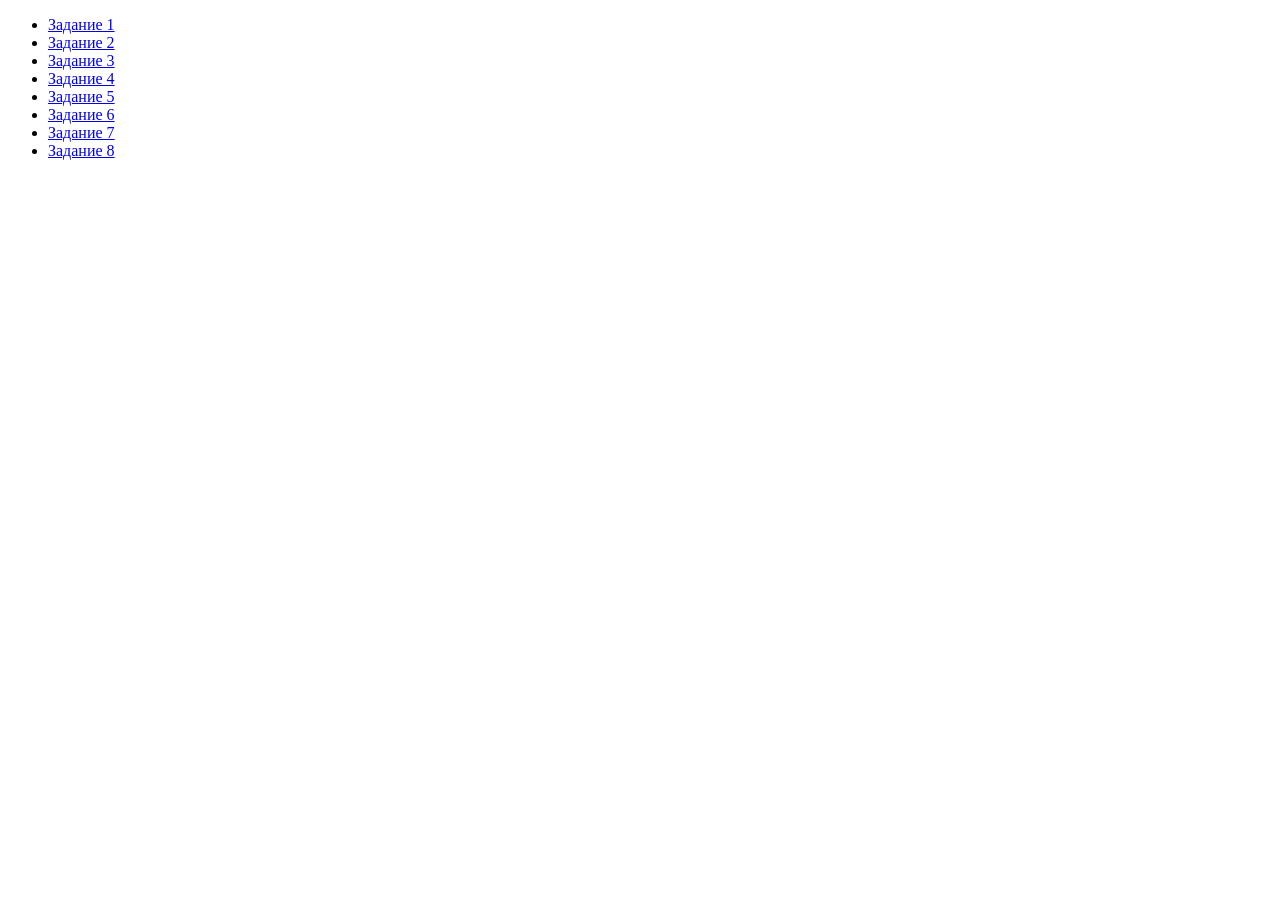
==== index.html @ f806b603 "qq" ====
<!DOCTYPE html>
<html lang="ru">
  <head>
    <meta charset="UTF-8" />
    <meta http-equiv="X-UA-Compatible" content="IE=edge" />
    <meta name="viewport" content="width=device-width, initial-scale=1.0" />
    <title>goit-js-hw-07</title>
    <link rel="stylesheet" href="./css/styles.css" />
  </head>
  <body>
    <section class="tasks">
      <div class="task-box">
        <ul class="task-list">
          <li class="task-item"><a href="./task-1.html">Задание 1</a></li>
          <li class="task-item"><a href="./task-2.html">Задание 2</a></li>
          <li class="task-item"><a href="./task-3.html">Задание 3</a></li>
          <li class="task-item"><a href="./task-4.html">Задание 4</a></li>
          <li class="task-item"><a href="./task-5.html">Задание 5</a></li>
          <li class="task-item"><a href="./task-6.html">Задание 6</a></li>
          <li class="task-item"><a href="./task-7.html">Задание 7</a></li>
          <li class="task-item"><a href="./task-8.html">Задание 8</a></li>
        </ul>
      </div>
    </section>
  </body>
</html>
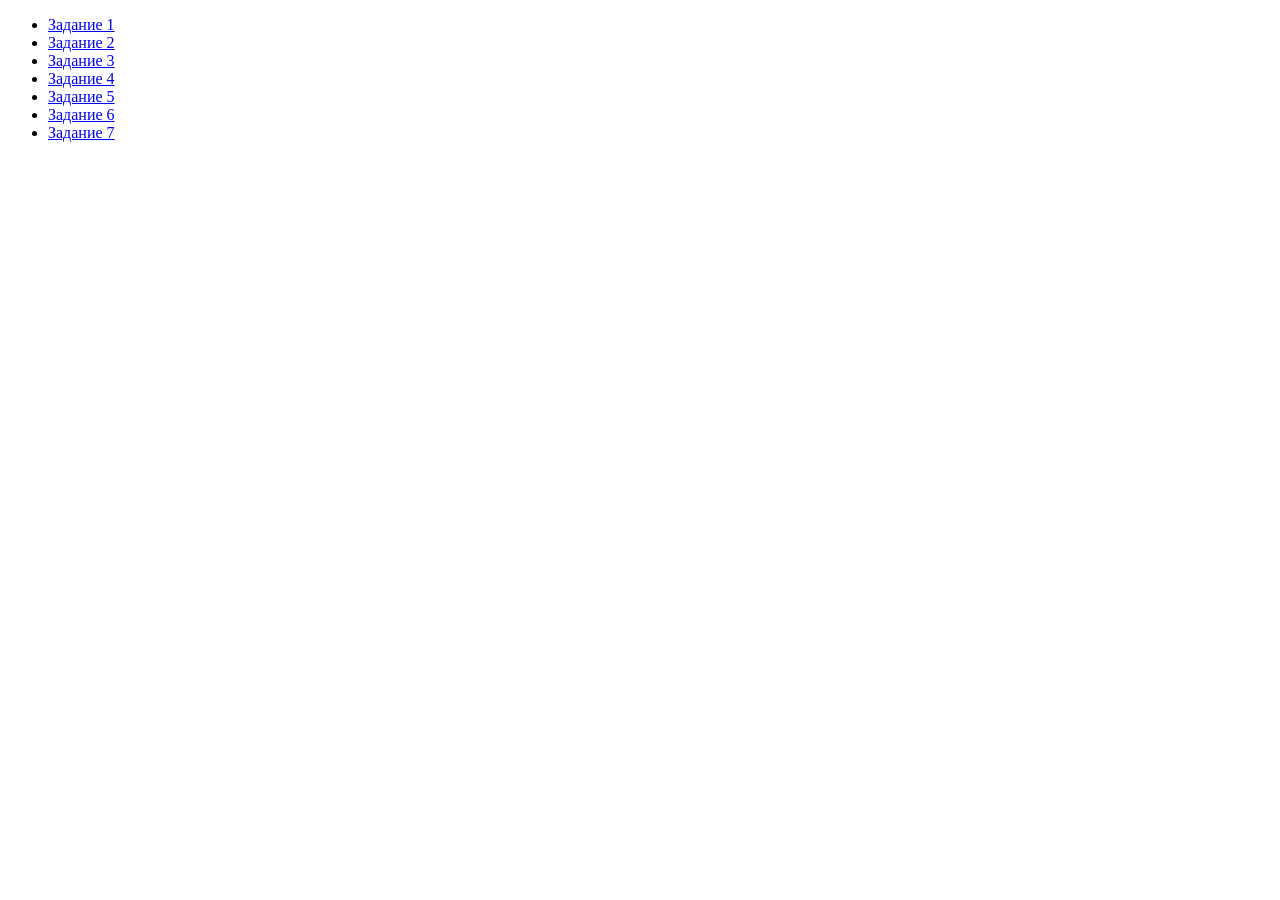
==== commit db7043f7: "task-6" ====
--- a/index.html
+++ b/index.html
@@ -18,7 +18,6 @@
           <li class="task-item"><a href="./task-5.html">Задание 5</a></li>
           <li class="task-item"><a href="./task-6.html">Задание 6</a></li>
           <li class="task-item"><a href="./task-7.html">Задание 7</a></li>
-          <li class="task-item"><a href="./task-8.html">Задание 8</a></li>
         </ul>
       </div>
     </section>
--- a/css/styles.css
+++ b/css/styles.css
@@ -0,0 +1,33 @@
+html {
+  box-sizing: border-box;
+}
+
+.list {
+  padding: 0px;
+  margin: 0px;
+  list-style: none;
+}
+
+img {
+  display: block;
+  max-width: 100%;
+  height: auto;
+}
+
+.image-item {
+  width: 570px;
+  margin-left: 15px;
+  margin-top: 10px;
+}
+
+#validation-input {
+  border: 3px solid #bdbdbd;
+}
+
+#validation-input.valid {
+  border-color: #4caf50;
+}
+
+#validation-input.invalid {
+  border-color: #f44336;
+}
